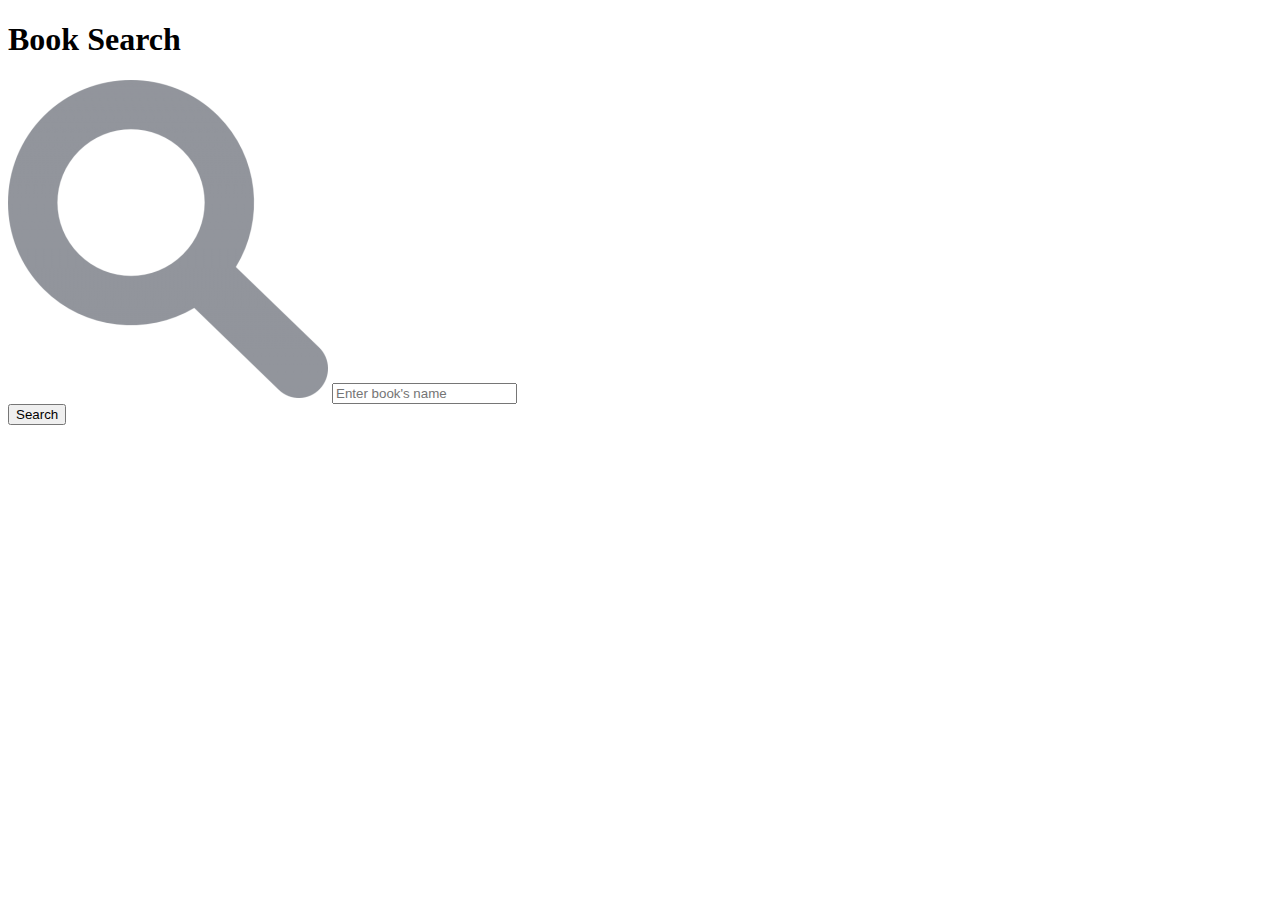
==== Books/index.html @ 9af935f2 "TheSchema" ====
<!DOCTYPE html>
<html lang="en">
<head>
    <meta charset="UTF-8">
    <meta http-equiv="X-UA-Compatible" content="IE=edge">
    <meta name="viewport" content="width=device-width, initial-scale=1.0">
    <link rel="stylesheet" href="index.css">
    <title>Books</title>
</head>
<body>
    <header>
        <h1>Book Search</h1>
      </header>
      <main>
          <form id="searchForm">
              <div id="inputContainer">
                  <img id="search" src="img/searchIcon.png"/>
                  <input type="text" id="searchInput" placeholder="Enter book's name" />
              </div>
              <button type="button" id="searchButton" onclick="searchBooks()">Search</button>
          </form>
          <div id="div"></div>
          <div id="pagination"></div>
      </main>
    <script src="index.js"></script>
</body>
</html>
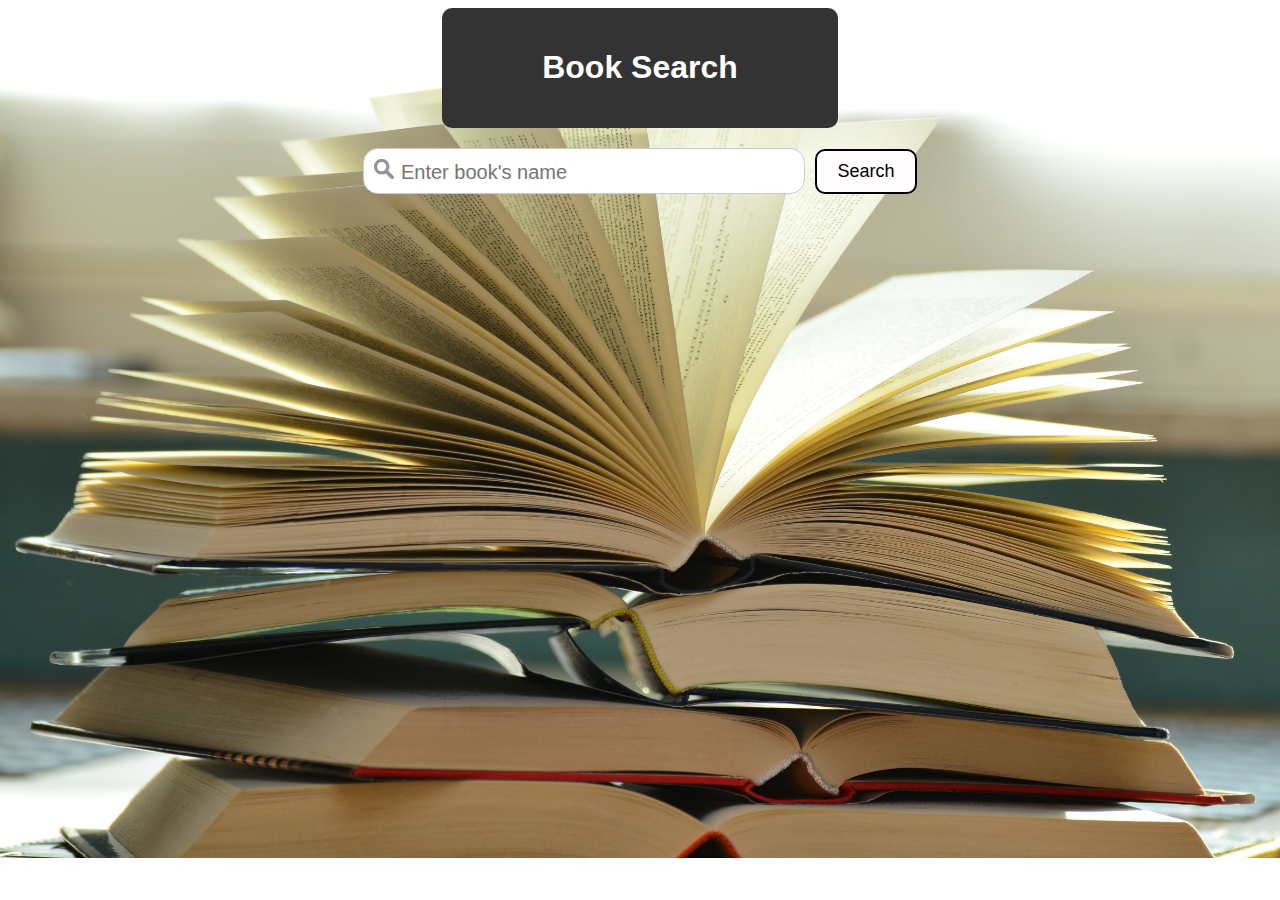
==== commit 07fcc37a: "loading function" ====
--- a/Books/index.html
+++ b/Books/index.html
@@ -19,7 +19,7 @@
               </div>
               <button type="button" id="searchButton" onclick="searchBooks()">Search</button>
           </form>
-          <div id="div"></div>
+          <div id="div" class="search"></div>
           <div id="pagination"></div>
       </main>
     <script src="index.js"></script>
--- a/Books/index.css
+++ b/Books/index.css
@@ -0,0 +1,134 @@
+body {
+    font-family: 'Arial', sans-serif;
+    background-image: url("img/BackgroundImg.jpg");
+    background-size: cover;
+    background-position: top;
+    background-repeat: no-repeat;
+    margin: 0;
+    padding: 0;
+    display: flex;
+    flex-direction: column;
+    align-items: center;
+    position: relative;
+}
+
+header {
+    margin-top: 8px;
+    background-color: #333;
+    max-height:10vh;
+    color: white;
+    padding: 20px 100px 20px 100px;
+    border-radius: 10px;
+    text-align: center;
+}
+
+#searchForm {
+    display: flex;
+    max-height: 20vh;
+    align-items: center;
+    justify-content: center;
+    margin: 20px;
+}
+
+#inputContainer {
+    flex: 1;
+    max-width: 420px;
+    min-width: 420px;
+    padding: 10px;
+    background-color: white;
+    font-size: 16px;
+    border: 1px solid #ccc;
+    border-radius: 15px;
+    margin-right: 10px;
+}
+
+#search {
+    width: 20px;
+    height: 20px;
+}
+
+#searchInput {
+    width: 380px;
+    font-size: 20px;
+    border: 1px solid white;
+    height: 20px;
+    border:none;
+    outline:none;
+}
+
+#searchButton {
+    padding: 10px 20px;
+    font-size: 18px;
+    background-color: rgb(255, 253, 253);
+    color: black;
+    border: 2px solid black;
+    border-radius: 10px;
+    cursor: pointer;
+}
+
+#searchButton:hover {
+    border: 2px solid white;
+    color: white;
+    background-color: #333;
+    }
+
+#results {
+    width: 1100px;
+    height: 380px;
+    max-height: 60vh;
+    overflow: auto;
+    background-color: #ccc;
+    border-radius: 5px;
+    padding: 20px;
+    box-shadow: 0 4px 8px rgba(0, 0, 0, 0.1);
+    margin-bottom: 20px;
+}
+
+.result {
+    border-bottom: 1px solid #0f0e0e;
+    padding: 10px 0;
+}
+
+.result p {
+    margin: 5px 0;
+}
+
+.pagination {
+    display: flex;
+    flex: 1;
+    max-height: 20vh;
+    list-style: none;
+    padding: 0;
+}
+
+.page-item- {
+    padding: 10px 20px;
+    margin-right: 10px;
+    font-size: 18px;
+    background-color: rgb(228, 216, 216);
+    color: black;
+    border: 2px solid black;
+    border-radius: 10px;
+    cursor: pointer;
+}
+#div.search{
+    display: flex;
+    justify-content: center;
+}
+
+.page-item-active{
+    padding: 10px 20px;
+    margin-right: 10px;
+    font-size: 18px;
+    background-color: grey;
+    color: black;
+    border: 2px solid black;
+    border-radius: 10px;
+    cursor: pointer;
+}
+
+.page-item-:hover {
+    border: 2px solid white;
+    color: white;
+    background-color: #333;
+}